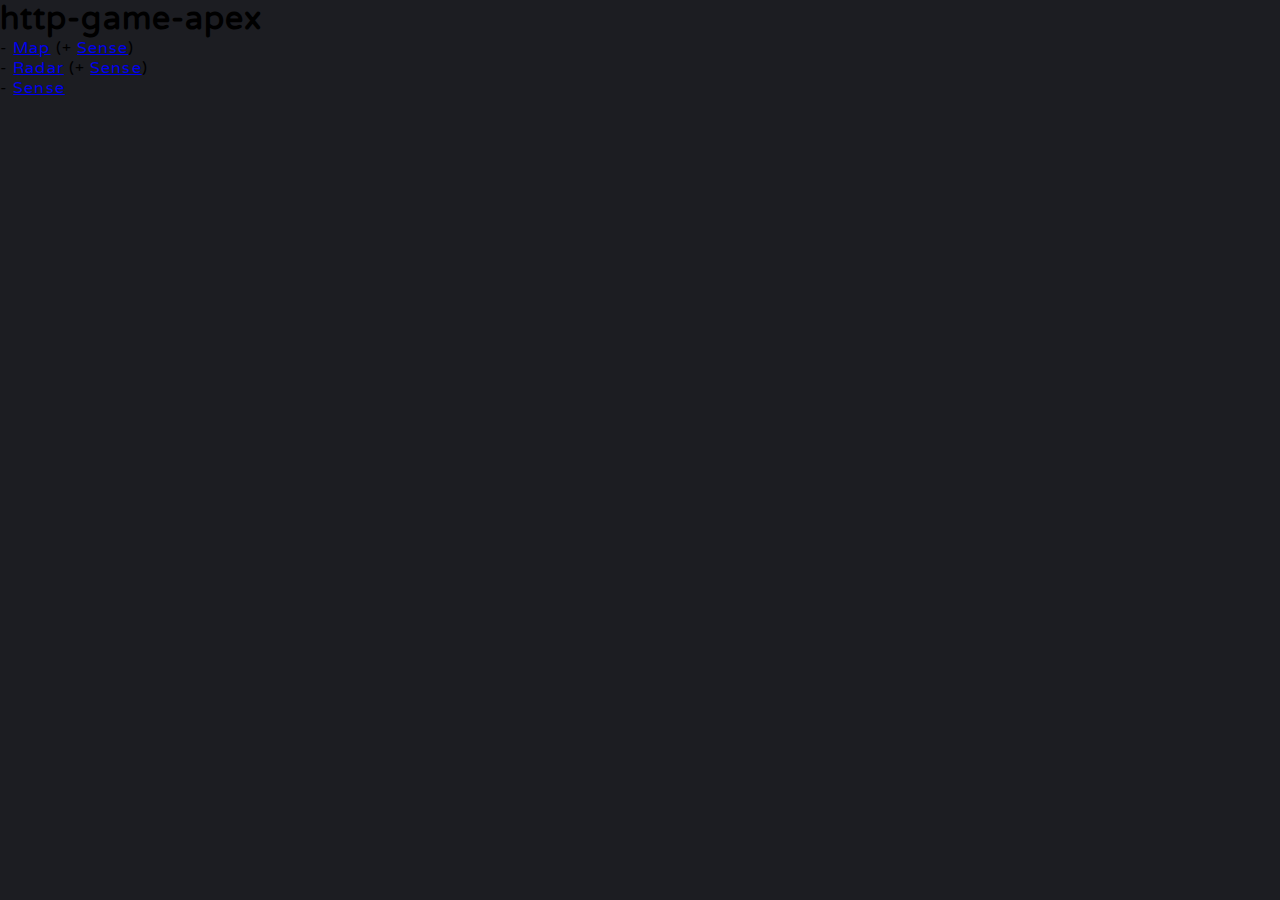
==== docs/index.html @ d2ba5af3 "Update index.html" ====
<!DOCTYPE html>
<html>
  <head>
    <title>http-game-apex</title>
    <meta charset="utf-8" />
    <meta name="format-detection" content="telephone=no" />
    <meta name="viewport" content="width=device-width, initial-scale=1, maximum-scale=1, minimum-scale=1, user-scalable=no, viewport-fit=cover" />
    <link rel="icon" href="data:;base64,iVBORw0KGgo=">
    <link rel="stylesheet" href="app.css">
  </head>
  <body>
    <div class="container">
      <h1>http-game-apex</h1>
      <ul class="content">
        <li>- <a href="map.html">Map</a> (+ <a href="map.html#enable-sense">Sense</a>)</li>
        <li>- <a href="radar.html">Radar</a> (+ <a href="radar.html#enable-sense">Sense</a>)</li>
        <li>- <a href="sense.html">Sense</a></li>
      </ul>
    </div>
  </body>
</html>
---- docs/app.css ----
@import url("https://fonts.googleapis.com/css?family=Varela+Round");
html {
  box-sizing: border-box;
}

*,
*:before,
*:after {
  box-sizing: inherit;
  padding: 0;
  margin: 0;
  letter-spacing: 1.1px;
}

body,
html {
  width: 100%;
  height: 100%;
  background: #1c1d22;
  font-family: "Varela Round", sans-serif;
}

.menu {
  display: flex;
  justify-content: center;
  align-items: center;
  max-width: 720px;
  margin: 0 auto;
  height: 100vh;
  list-style: none;
}

.menu li {
  width: 125px;
  height: 50px;
  transition: background-position-x 0.9s linear;
  text-align: center;

  a {
    font-size: 22px;
    color: #777;
    text-decoration: none;
    transition: all 0.45s;
  }

  &:hover {
    background: url("[data-uri]%0D%0AIGlkPSJMYXllcl8xIiB4bWxucz0iaHR0cDovL3d3dy53My5vcmcvMjAwMC9zdmciIHhtbG5zOnhs%0D%0AaW5rPSJodHRwOi8vd3d3LnczLm9yZy8xOTk5L3hsaW5rIiB4PSIwcHgiIHk9IjBweCIKCSB3aWR0%0D%0AaD0iMzkwcHgiIGhlaWdodD0iNTBweCIgdmlld0JveD0iMCAwIDM5MCA1MCIgZW5hYmxlLWJhY2tn%0D%0Acm91bmQ9Im5ldyAwIDAgMzkwIDUwIiB4bWw6c3BhY2U9InByZXNlcnZlIj4KPHBhdGggZmlsbD0i%0D%0Abm9uZSIgc3Ryb2tlPSIjZDk0ZjVjIiBzdHJva2Utd2lkdGg9IjEuNSIgc3Ryb2tlLW1pdGVybGlt%0D%0AaXQ9IjEwIiBkPSJNMCw0Ny41ODVjMCwwLDk3LjUsMCwxMzAsMAoJYzEzLjc1LDAsMjguNzQtMzgu%0D%0ANzc4LDQ2LjE2OC0xOS40MTZDMTkyLjY2OSw0Ni41LDI0My42MDMsNDcuNTg1LDI2MCw0Ny41ODVj%0D%0AMzEuODIxLDAsMTMwLDAsMTMwLDAiLz4KPC9zdmc+Cg==");
    animation: line 1s;
  }

  &:hover a {
    color: #d94f5c;
  }

  &:not(:last-child) {
    margin-right: 30px;
  }
}

@keyframes line {
  0% {
    background-position-x: 390px;
  }
}
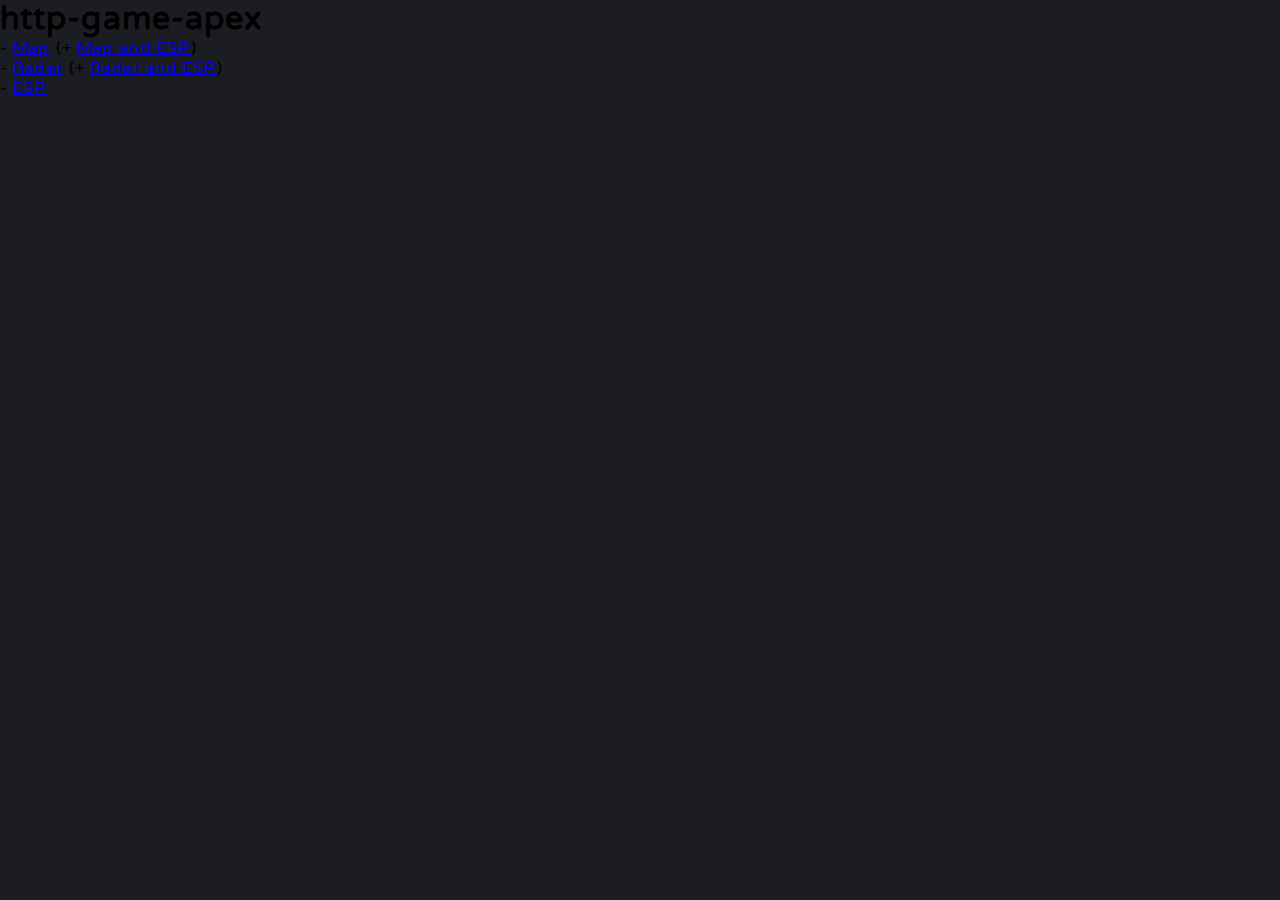
==== commit 06eab16f: "Update index.html" ====
--- a/docs/index.html
+++ b/docs/index.html
@@ -1,7 +1,7 @@
 <!DOCTYPE html>
 <html>
   <head>
-    <title>http-game-apex</title>
+    <title>Apex Legends</title>
     <meta charset="utf-8" />
     <meta name="format-detection" content="telephone=no" />
     <meta name="viewport" content="width=device-width, initial-scale=1, maximum-scale=1, minimum-scale=1, user-scalable=no, viewport-fit=cover" />
@@ -12,9 +12,9 @@
     <div class="container">
       <h1>http-game-apex</h1>
       <ul class="content">
-        <li>- <a href="map.html">Map</a> (+ <a href="map.html#enable-sense">Sense</a>)</li>
-        <li>- <a href="radar.html">Radar</a> (+ <a href="radar.html#enable-sense">Sense</a>)</li>
-        <li>- <a href="sense.html">Sense</a></li>
+        <li>- <a href="map.html">Map</a> (+ <a href="map.html#enable-sense">Map and ESP</a>)</li>
+        <li>- <a href="radar.html">Radar</a> (+ <a href="radar.html#enable-sense">Radar and ESP</a>)</li>
+        <li>- <a href="sense.html">ESP</a></li>
       </ul>
     </div>
   </body>
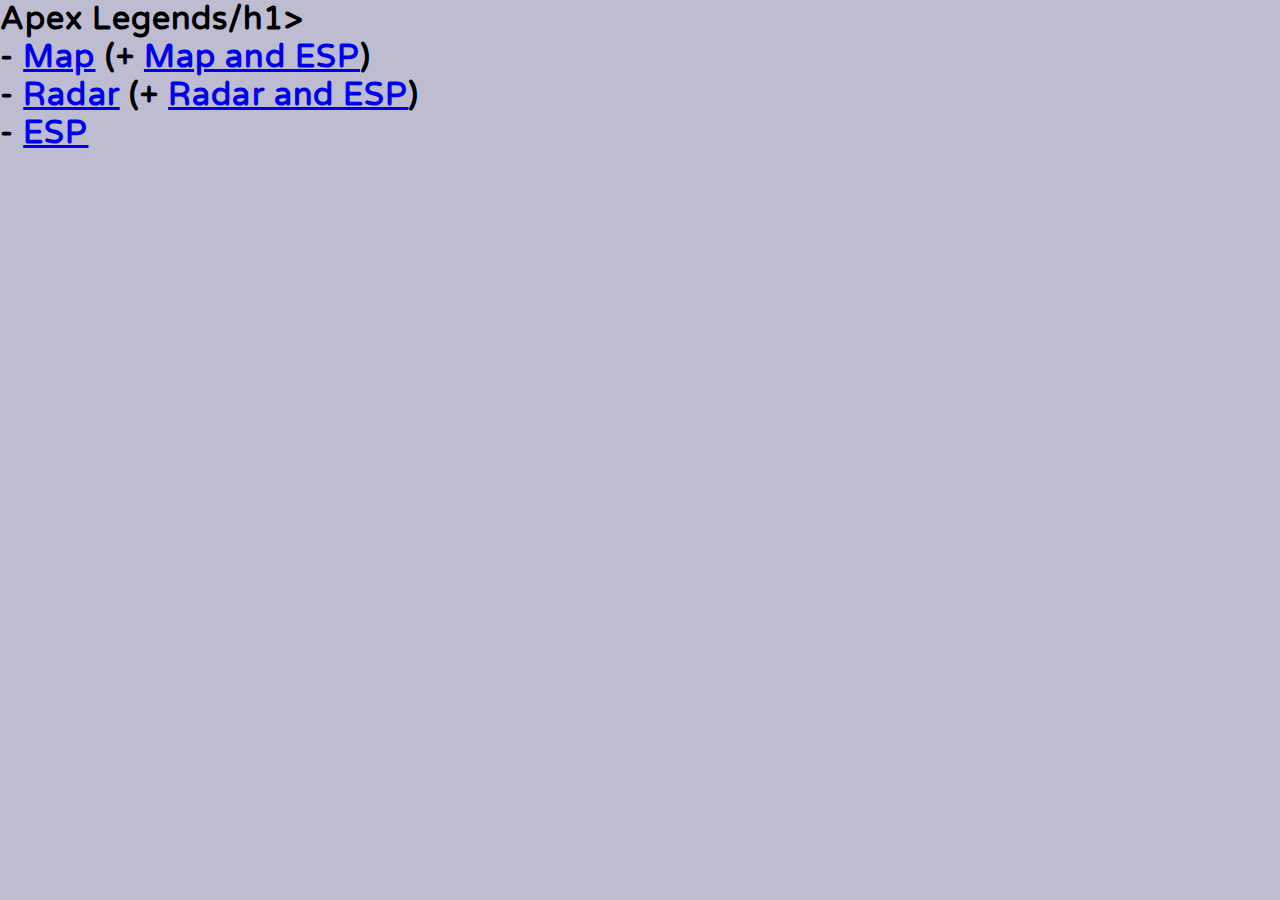
==== commit addf4c3b: "Update index.html" ====
--- a/docs/index.html
+++ b/docs/index.html
@@ -1,7 +1,7 @@
 <!DOCTYPE html>
 <html>
   <head>
-    <title>Apex Legends</title>
+    <title>Sparky</title>
     <meta charset="utf-8" />
     <meta name="format-detection" content="telephone=no" />
     <meta name="viewport" content="width=device-width, initial-scale=1, maximum-scale=1, minimum-scale=1, user-scalable=no, viewport-fit=cover" />
@@ -10,7 +10,7 @@
   </head>
   <body>
     <div class="container">
-      <h1>http-game-apex</h1>
+      <h1>Apex Legends/h1>
       <ul class="content">
         <li>- <a href="map.html">Map</a> (+ <a href="map.html#enable-sense">Map and ESP</a>)</li>
         <li>- <a href="radar.html">Radar</a> (+ <a href="radar.html#enable-sense">Radar and ESP</a>)</li>
--- a/docs/app.css
+++ b/docs/app.css
@@ -3,7 +3,7 @@
   box-sizing: border-box;
 }
 
-*,
+*,#bdbcd1
 *:before,
 *:after {
   box-sizing: inherit;
@@ -16,7 +16,7 @@
 html {
   width: 100%;
   height: 100%;
-  background: #1c1d22;
+  background: #bdbcd1;
   font-family: "Varela Round", sans-serif;
 }
 
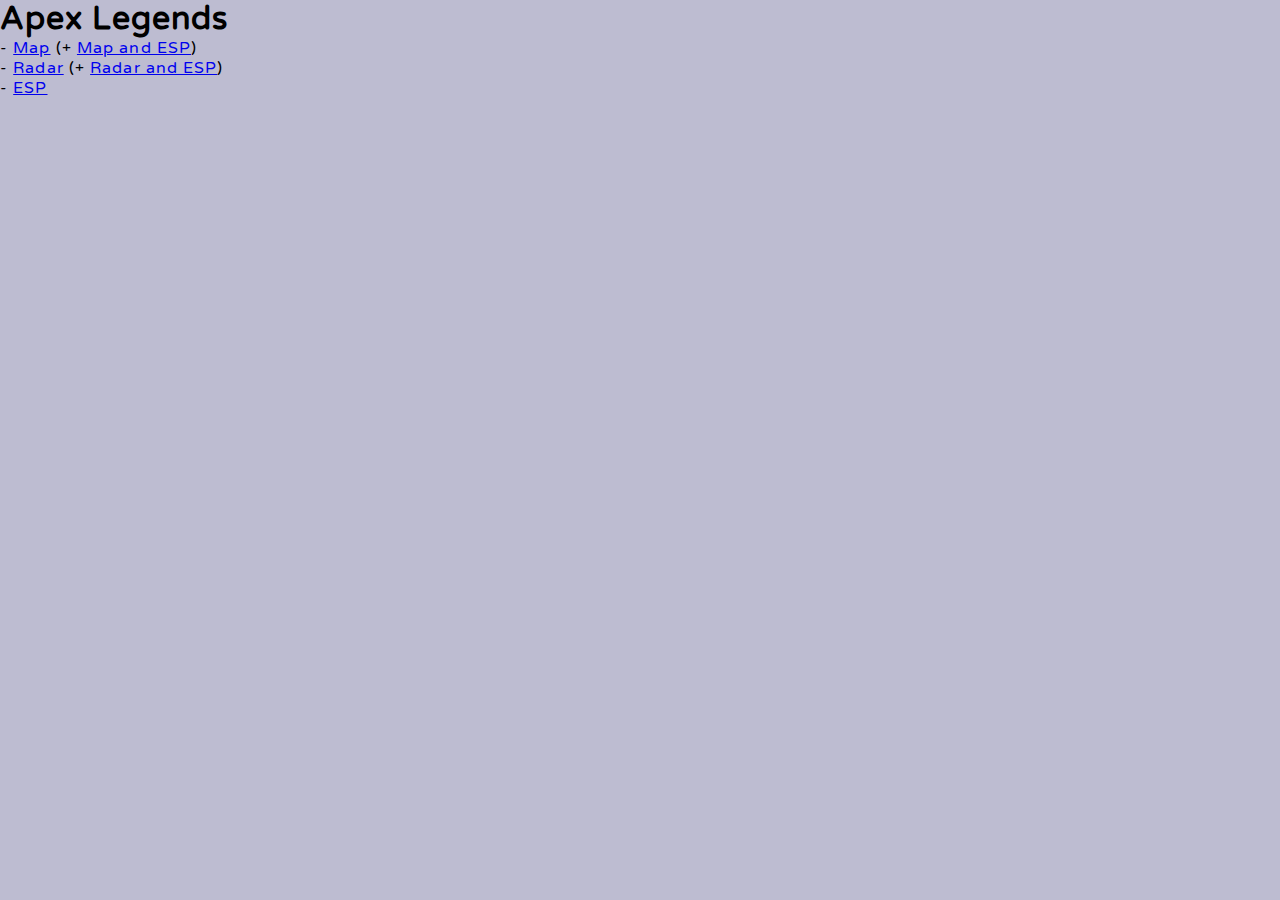
==== commit 547d877b: "Update index.html" ====
--- a/docs/index.html
+++ b/docs/index.html
@@ -10,7 +10,7 @@
   </head>
   <body>
     <div class="container">
-      <h1>Apex Legends/h1>
+      <h1>Apex Legends</h1>
       <ul class="content">
         <li>- <a href="map.html">Map</a> (+ <a href="map.html#enable-sense">Map and ESP</a>)</li>
         <li>- <a href="radar.html">Radar</a> (+ <a href="radar.html#enable-sense">Radar and ESP</a>)</li>
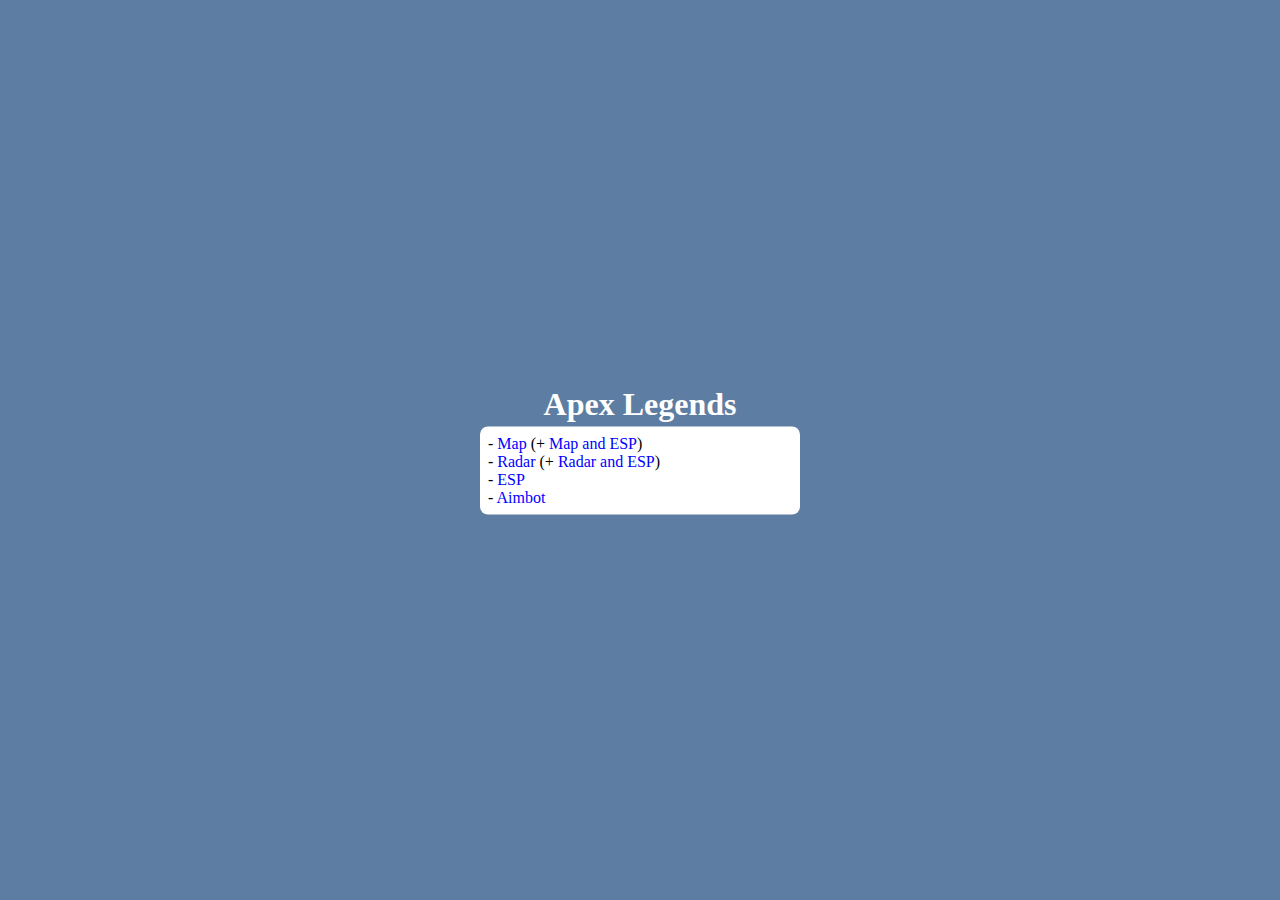
==== commit b99cc5a1: "Update index.html" ====
--- a/docs/index.html
+++ b/docs/index.html
@@ -15,6 +15,7 @@
         <li>- <a href="map.html">Map</a> (+ <a href="map.html#enable-sense">Map and ESP</a>)</li>
         <li>- <a href="radar.html">Radar</a> (+ <a href="radar.html#enable-sense">Radar and ESP</a>)</li>
         <li>- <a href="sense.html">ESP</a></li>
+        <li>- <a href="Aim.html">Aimbot</a></li>
       </ul>
     </div>
   </body>
--- a/docs/app.css
+++ b/docs/app.css
@@ -1,64 +1,43 @@
-@import url("https://fonts.googleapis.com/css?family=Varela+Round");
-html {
-  box-sizing: border-box;
+html, body {
+  background: #5D7EA2;
+  margin: 0;
+  padding: 0;
 }
 
-*,#bdbcd1
-*:before,
-*:after {
-  box-sizing: inherit;
-  padding: 0;
-  margin: 0;
-  letter-spacing: 1.1px;
+.container {
+  max-width: 320px;
+  width: calc(100% - 16px);
+  position: absolute;
+  left: 50%;
+  top: 50%;
+  transform: translate(-50%, -50%);
 }
 
-body,
-html {
-  width: 100%;
-  height: 100%;
-  background: #bdbcd1;
-  font-family: "Varela Round", sans-serif;
+.content {
+  background: #FFF;
+  border-radius: 8px;
+  padding: 8px;
 }
 
-.menu {
-  display: flex;
-  justify-content: center;
-  align-items: center;
-  max-width: 720px;
-  margin: 0 auto;
-  height: 100vh;
-  list-style: none;
+.message {
+  overflow: hidden;
+  white-space: nowrap;
+  text-align: center;
+  text-overflow: ellipsis;
 }
 
-.menu li {
-  width: 125px;
-  height: 50px;
-  transition: background-position-x 0.9s linear;
-  text-align: center;
-
-  a {
-    font-size: 22px;
-    color: #777;
-    text-decoration: none;
-    transition: all 0.45s;
-  }
-
-  &:hover {
-    background: url("[data-uri]%0D%0AIGlkPSJMYXllcl8xIiB4bWxucz0iaHR0cDovL3d3dy53My5vcmcvMjAwMC9zdmciIHhtbG5zOnhs%0D%0AaW5rPSJodHRwOi8vd3d3LnczLm9yZy8xOTk5L3hsaW5rIiB4PSIwcHgiIHk9IjBweCIKCSB3aWR0%0D%0AaD0iMzkwcHgiIGhlaWdodD0iNTBweCIgdmlld0JveD0iMCAwIDM5MCA1MCIgZW5hYmxlLWJhY2tn%0D%0Acm91bmQ9Im5ldyAwIDAgMzkwIDUwIiB4bWw6c3BhY2U9InByZXNlcnZlIj4KPHBhdGggZmlsbD0i%0D%0Abm9uZSIgc3Ryb2tlPSIjZDk0ZjVjIiBzdHJva2Utd2lkdGg9IjEuNSIgc3Ryb2tlLW1pdGVybGlt%0D%0AaXQ9IjEwIiBkPSJNMCw0Ny41ODVjMCwwLDk3LjUsMCwxMzAsMAoJYzEzLjc1LDAsMjguNzQtMzgu%0D%0ANzc4LDQ2LjE2OC0xOS40MTZDMTkyLjY2OSw0Ni41LDI0My42MDMsNDcuNTg1LDI2MCw0Ny41ODVj%0D%0AMzEuODIxLDAsMTMwLDAsMTMwLDAiLz4KPC9zdmc+Cg==");
-    animation: line 1s;
-  }
-
-  &:hover a {
-    color: #d94f5c;
-  }
-
-  &:not(:last-child) {
-    margin-right: 30px;
-  }
+a {
+  color: #00F;
+  text-decoration: none;
 }
 
-@keyframes line {
-  0% {
-    background-position-x: 390px;
-  }
+h1 {
+  color: #FFF;
+  margin: 0 0 4px 0;
+  text-align: center;
 }
+
+ul {
+  list-style-type: none;
+  margin: 0;
+}
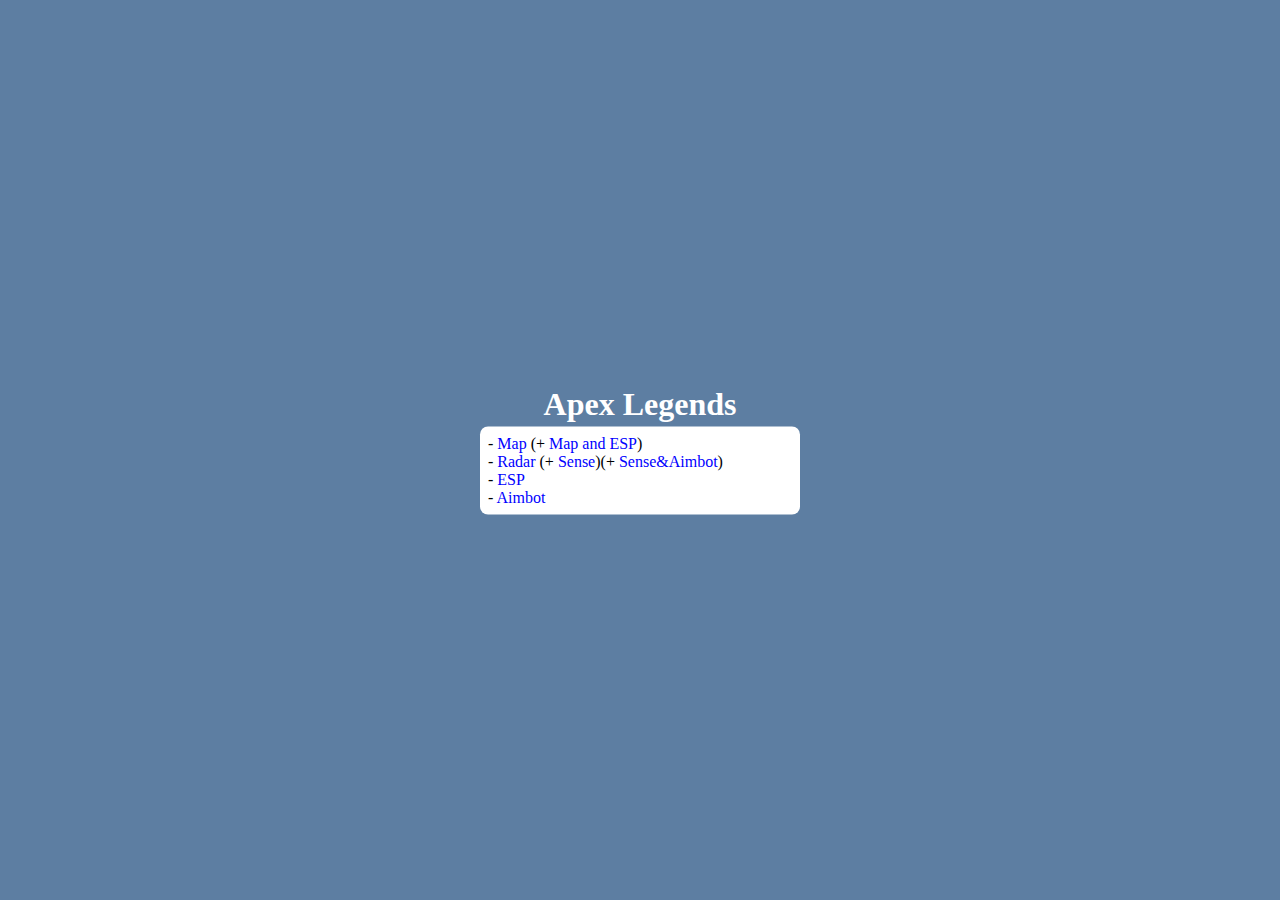
==== commit b1f16c91: "Update index.html" ====
--- a/docs/index.html
+++ b/docs/index.html
@@ -13,7 +13,7 @@
       <h1>Apex Legends</h1>
       <ul class="content">
         <li>- <a href="map.html">Map</a> (+ <a href="map.html#enable-sense">Map and ESP</a>)</li>
-        <li>- <a href="radar.html">Radar</a> (+ <a href="radar.html#enable-sense">Radar and ESP</a>)</li>
+        <li>- <a href="radar.html">Radar</a> (+ <a href="radar.html#enable-sense">Sense</a>)(+ <a href="radar.html#enable-sense-aimbot">Sense&Aimbot</a>)</li>
         <li>- <a href="sense.html">ESP</a></li>
         <li>- <a href="Aim.html">Aimbot</a></li>
       </ul>
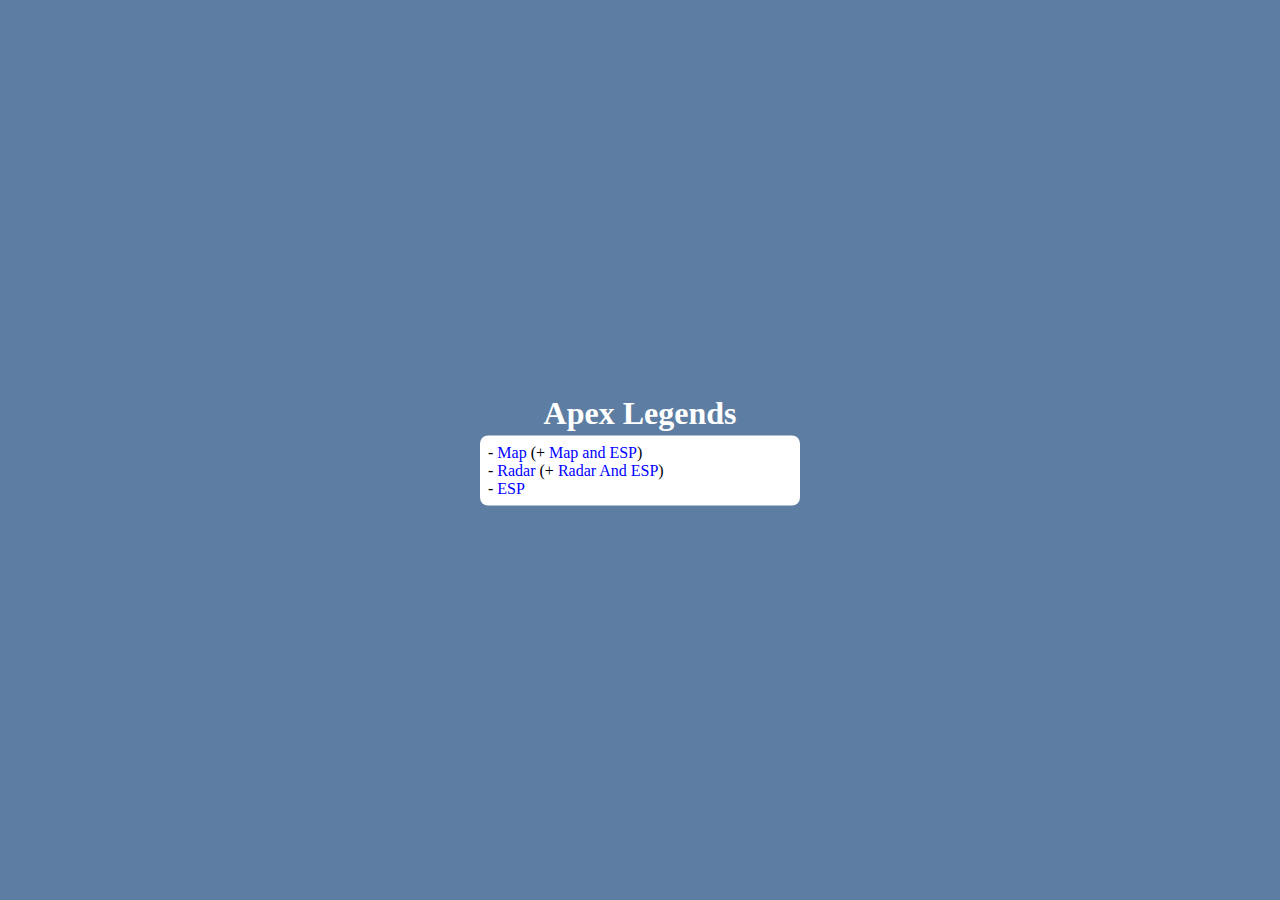
==== commit 668d3c71: "Update index.html" ====
--- a/docs/index.html
+++ b/docs/index.html
@@ -13,9 +13,8 @@
       <h1>Apex Legends</h1>
       <ul class="content">
         <li>- <a href="map.html">Map</a> (+ <a href="map.html#enable-sense">Map and ESP</a>)</li>
-        <li>- <a href="radar.html">Radar</a> (+ <a href="radar.html#enable-sense">Sense</a>)(+ <a href="radar.html#enable-sense-aimbot">Sense&Aimbot</a>)</li>
+        <li>- <a href="radar.html">Radar</a> (+ <a href="radar.html#enable-sense">Radar And ESP</a>)</li>
         <li>- <a href="sense.html">ESP</a></li>
-        <li>- <a href="Aim.html">Aimbot</a></li>
       </ul>
     </div>
   </body>
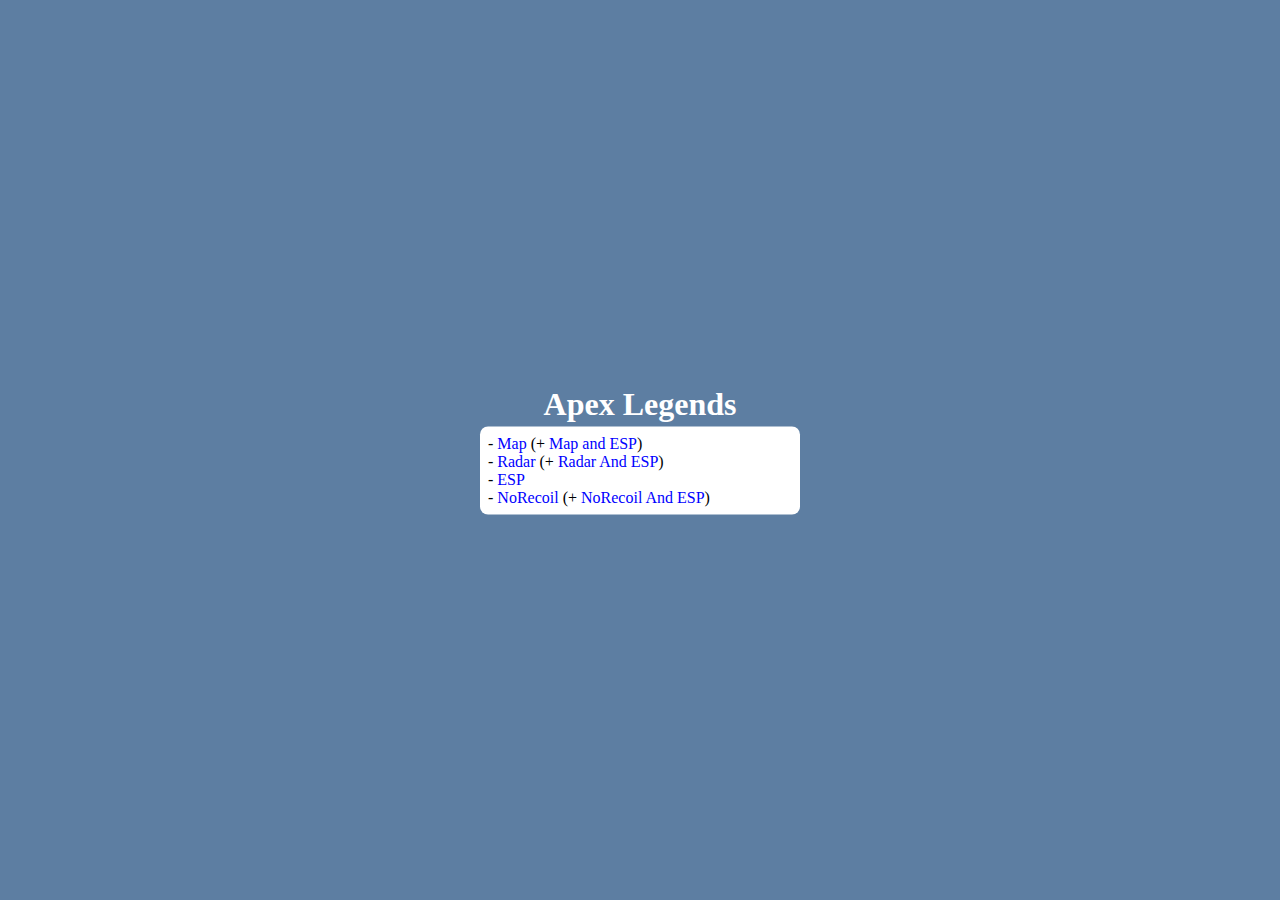
==== commit c74d6c67: "Update index.html" ====
--- a/docs/index.html
+++ b/docs/index.html
@@ -15,6 +15,7 @@
         <li>- <a href="map.html">Map</a> (+ <a href="map.html#enable-sense">Map and ESP</a>)</li>
         <li>- <a href="radar.html">Radar</a> (+ <a href="radar.html#enable-sense">Radar And ESP</a>)</li>
         <li>- <a href="sense.html">ESP</a></li>
+        <li>- <a href="norecoil.html">NoRecoil</a> (+ <a href="norecoil.html#enable-sense">NoRecoil And ESP</a>)</li>
       </ul>
     </div>
   </body>
